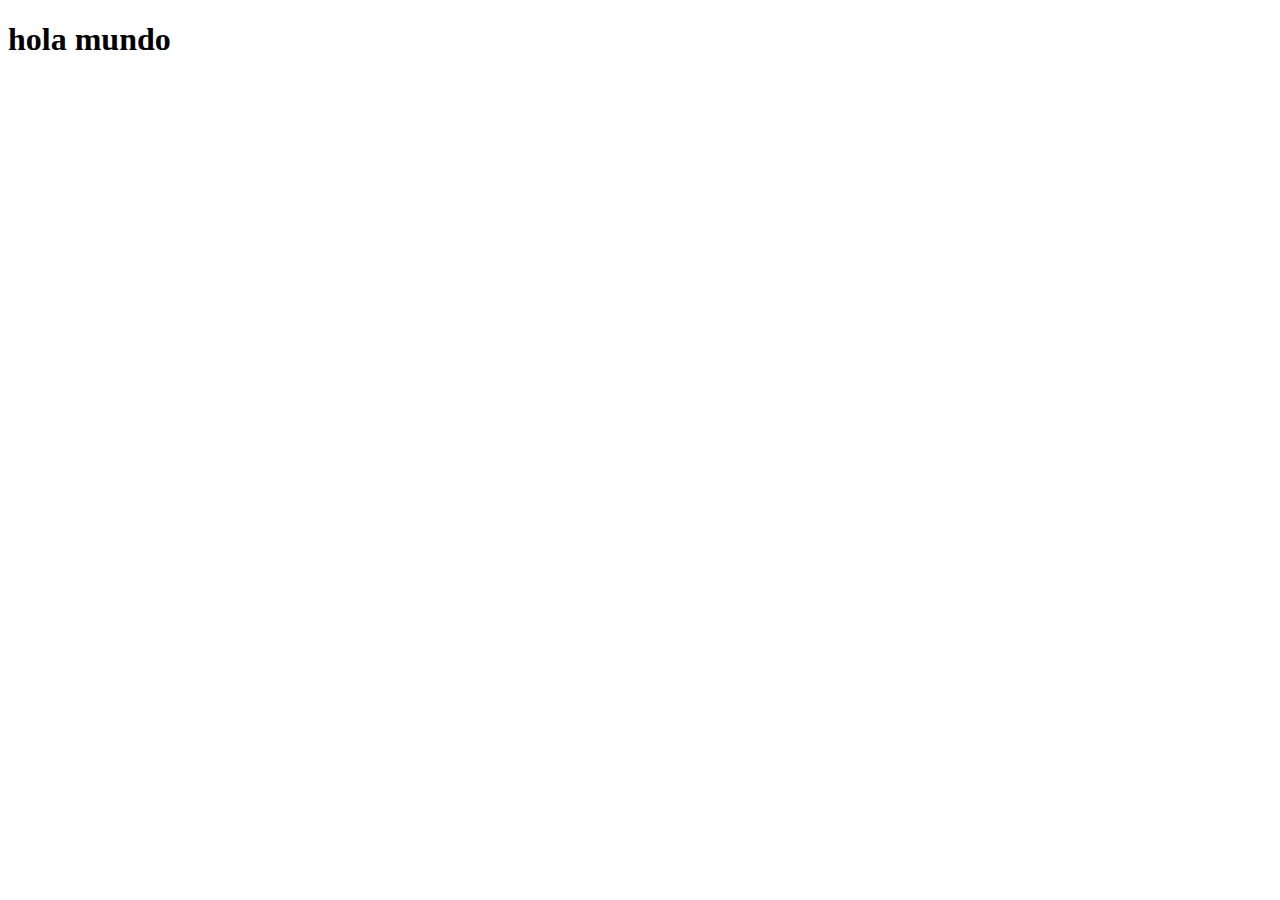
==== Porfolio/index.html @ 17a3b4ae "Add files via upload" ====
<!DOCTYPE html>
<html>
<head>
    <meta charset='utf-8'>
    <meta http-equiv='X-UA-Compatible' content='IE=edge'>
    <title>Porfolio</title>
    <meta name='viewport' content='width=device-width, initial-scale=1'>
    <link rel='stylesheet' type='text/css' media='screen' href='main.css'>
    <script src='main.js'></script>
</head>
<body>
    <h1>hola mundo</h1>
</body>
</html>
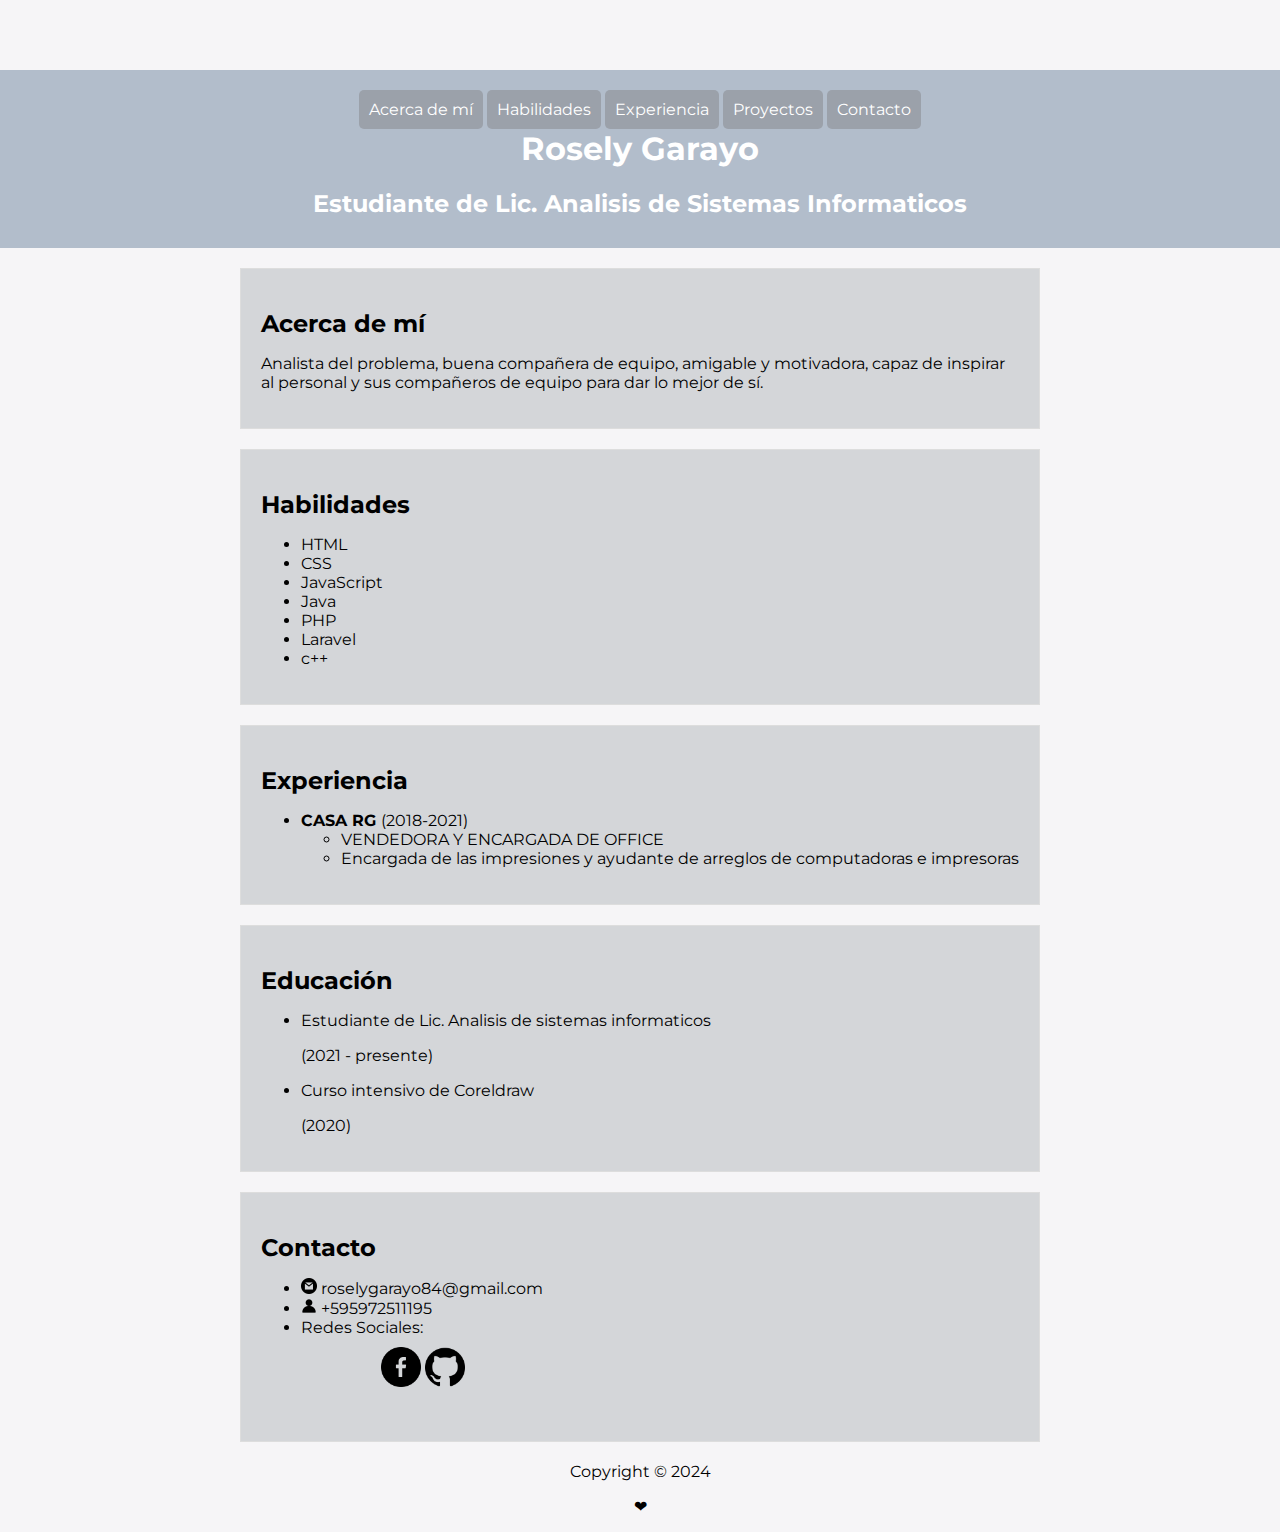
==== commit 58ff150d: "Add files via upload" ====
--- a/Porfolio/index.html
+++ b/Porfolio/index.html
@@ -1,14 +1,89 @@
 <!DOCTYPE html>
 <html>
-<head>
-    <meta charset='utf-8'>
-    <meta http-equiv='X-UA-Compatible' content='IE=edge'>
-    <title>Porfolio</title>
-    <meta name='viewport' content='width=device-width, initial-scale=1'>
-    <link rel='stylesheet' type='text/css' media='screen' href='main.css'>
-    <script src='main.js'></script>
-</head>
-<body>
-    <h1>hola mundo</h1>
-</body>
+  <head>
+    <title>Mi portafolio personal</title>
+    <link rel="stylesheet" href="./styles.css" />
+  </head>
+  <body>
+    <header>
+      <nav>
+        <ul>
+          <a href="#acerca-de-mi">Acerca de mí</a>
+          <a href="#habilidades">Habilidades</a>
+          <a href="#experiencia">Experiencia</a>
+          <a href="#proyectos">Proyectos</a>
+          <a href="#contacto">Contacto</a>
+        </ul>
+      </nav>
+      <h1>Rosely Garayo</h1>
+      <h2>Estudiante de Lic. Analisis de Sistemas Informaticos</h2>
+    </header>
+    <main>
+      <section id="acerca-de-mi">
+        <h2>Acerca de mí</h2>
+        <p>
+          Analista del problema, buena compañera de 
+          equipo, amigable y motivadora, capaz de 
+          inspirar al personal y sus compañeros de 
+          equipo para dar lo mejor de sí.  
+        </p>
+      </section>
+      <section id="habilidades">
+        <h2>Habilidades</h2>
+        <ul>
+          <li>HTML</li>
+          <li>CSS</li>
+          <li>JavaScript</li>
+          <li>Java</li>
+          <li>PHP</li>
+          <li>Laravel</li>
+          <li>c++</li>
+        </ul>
+      </section>
+      <section id="experiencia">
+        <h2>Experiencia</h2>
+        <ul>
+          <li>
+            <strong>CASA RG </strong> (2018-2021)
+            <ul>
+              <li>VENDEDORA Y ENCARGADA DE OFFICE</li>
+              <li>
+                Encargada de las impresiones y ayudante de arreglos de computadoras 
+                e impresoras
+              </li>
+            </ul>
+          </li>
+        </ul>
+      </section>
+      <section id="Educacion">
+        <h2>Educación</h2>
+        <ul>
+          <li>
+            <p>Estudiante de Lic. Analisis de sistemas informaticos </p> (2021 - presente)
+          </li>
+          <li>
+            <p>Curso intensivo de Coreldraw</p> (2020)
+          </li>
+        </ul>
+      </section>
+      <section id="contacto">
+        <h2>Contacto</h2>
+        <ul>
+          <li><img src="imagenes/gmail.png" alt="jimin" width="16" height="16"> roselygarayo84@gmail.com</li>
+          <li><img src="imagenes/contacto.png" alt="jimin" width="16" height="16"> +595972511195</li>
+          <li>
+            Redes Sociales:
+            <ul style="margin-top: 10px; margin-right: 20px; margin-bottom: 30px; margin-left: 40px;">
+                <a href="https://www.facebook.com/rosely.garayo"><img src="imagenes/facebook.png" alt="jimin" width="40" height="40"></a>
+                <a href="https://github.com/Rosely-Garayo"><img src="imagenes/github.png" alt="jimin" width="40" height="40"></a>
+            </ul>
+          </li>
+        </ul>
+      </section>
+    </main>
+    <footer>
+      <p>Copyright &copy; 2024</p>
+      <p>&#10084;</p>
+    </footer>
+  </body>
 </html>--- a/Porfolio/styles.css
+++ b/Porfolio/styles.css
@@ -0,0 +1,85 @@
+@import url('https://fonts.googleapis.com/css?family=Montserrat:400,800');
+
+body{
+    background: #f6f5f7; 
+    font-family: 'Montserrat', sans-serif;
+    margin: 0;
+    scroll-behavior: smooth;
+    padding-top: 70px;
+    background-color: #f6f5f7;
+}
+
+header {
+    background-color: #B2BDCB;
+    color: #fff;
+    text-align: center;
+    padding: 20px;
+    margin-bottom: 20px;
+}
+
+h1 {
+    margin-top: 0;
+}
+
+h2 {
+    margin-bottom: 10px;
+}
+
+nav {
+    list-style: none;
+    padding: 0;
+    margin: 0;
+    text-align: center;
+}
+
+nav a {
+    text-decoration: none;
+    color: #fff;
+    padding: 10px;
+    display: inline-block;
+}
+
+nav a:hover {
+    background-color: #ddd;
+}
+
+main {
+    max-width: 800px;
+    margin: 0 auto;
+}
+
+section {
+    padding: 20px;
+    border: 1px solid #ddd;
+    margin-bottom: 20px;
+    background-color: #D4D6D9;
+}
+header nav ul {
+    list-style-type: none;
+    margin: 0;
+    padding: 0;
+    text-align: center;
+  }
+
+  header nav ul li {
+    display: inline;
+    margin-right: 10px;
+  }
+
+  header nav ul a {
+    text-decoration: none;
+    color: #fff;
+    padding: 10px;
+    display: inline-block;
+    border-radius: 5px;
+    background-color:#9BA1AA;
+    transition: background-color 0.3s, transform 0.3s;
+  }
+
+  header nav ul a:hover {
+    background-color: #CEDAEA;
+    transform: translateY(-2px);
+  }
+  footer{
+    text-align: center;
+  }